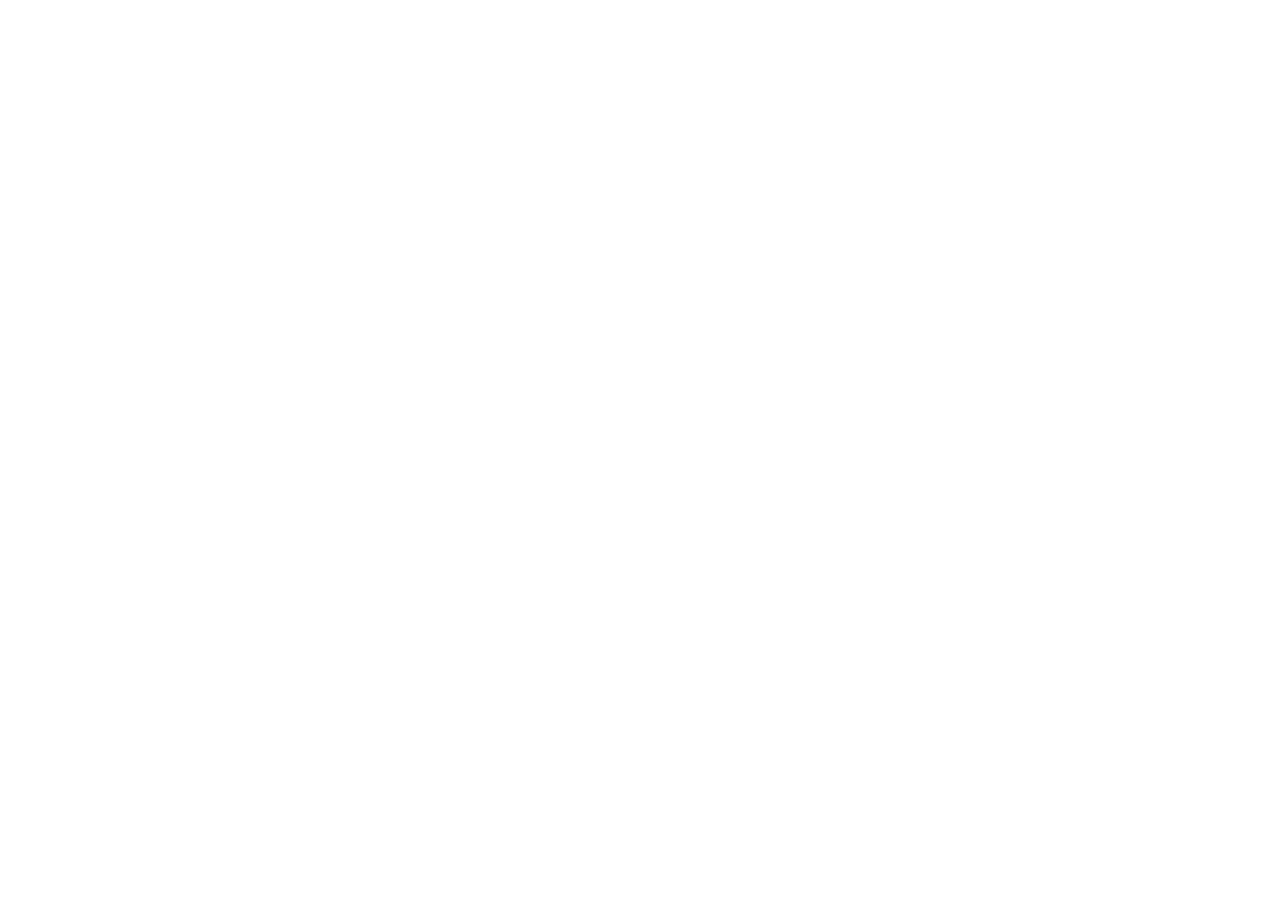
==== The Random Walker/index.html @ 6cbcee48 "first" ====
<!DOCTYPE html>
<html lang="en">
<head>
	<meta charset="utf-8">
	<title>The Random Walker</title>

	<script src="https://cdnjs.cloudflare.com/ajax/libs/p5.js/1.4.0/p5.js"></script>

</head>

<body>
	<script src="sketch.js"></script>
</body>

</html>
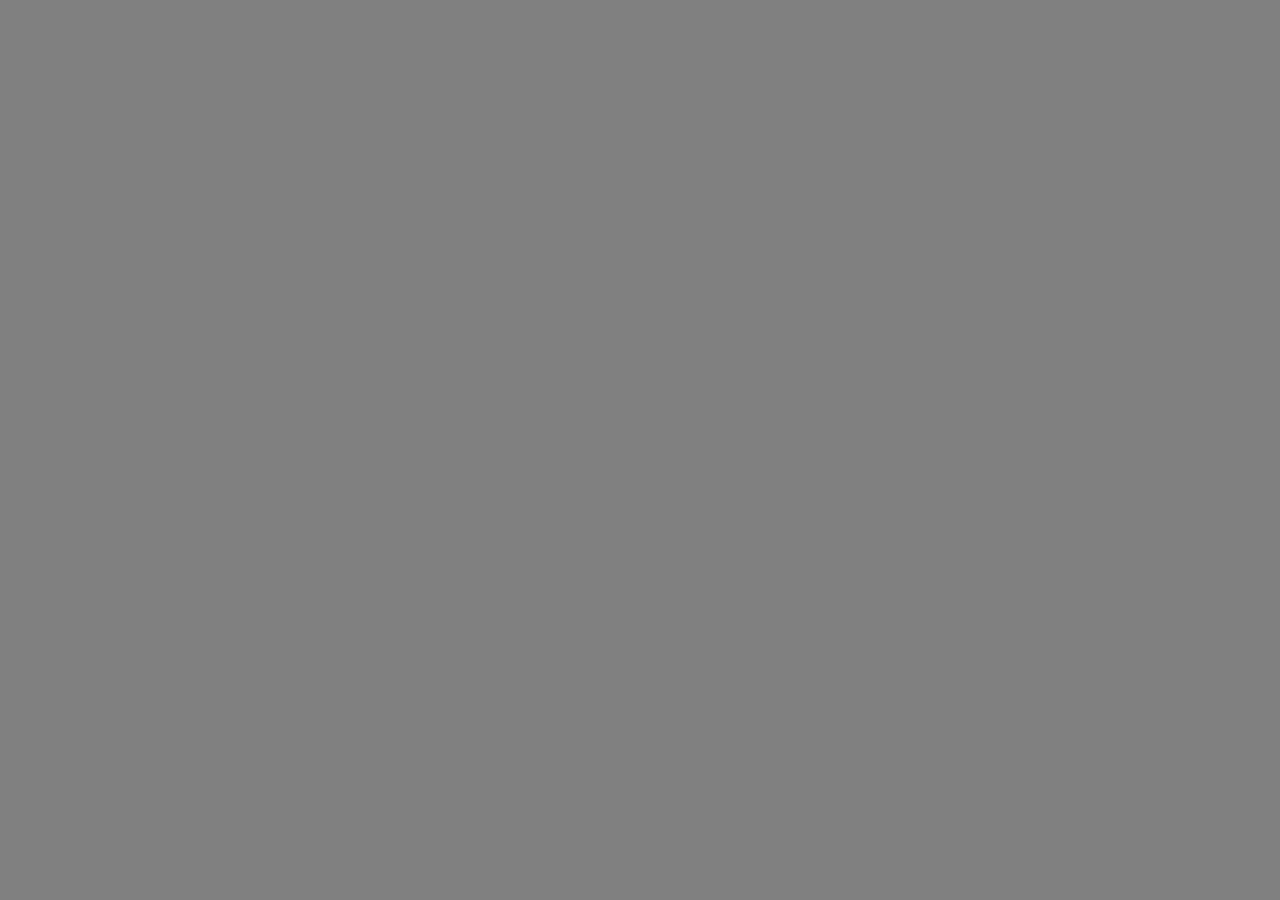
==== commit c175b7f3: "little" ====
--- a/The Random Walker/index.html
+++ b/The Random Walker/index.html
@@ -3,13 +3,14 @@
 <head>
 	<meta charset="utf-8">
 	<title>The Random Walker</title>
-
 	<script src="https://cdnjs.cloudflare.com/ajax/libs/p5.js/1.4.0/p5.js"></script>
-
+	<link rel="stylesheet" href="style.css">
 </head>
 
 <body>
+	<script src="Walker.js"></script>
 	<script src="sketch.js"></script>
+
 </body>
 
 </html>
--- a/The Random Walker/style.css
+++ b/The Random Walker/style.css
@@ -0,0 +1,10 @@
+html, body {
+  margin: 0;
+  padding: 0;
+  background-color: grey;
+}
+
+canvas {
+  display: block;
+}
+    